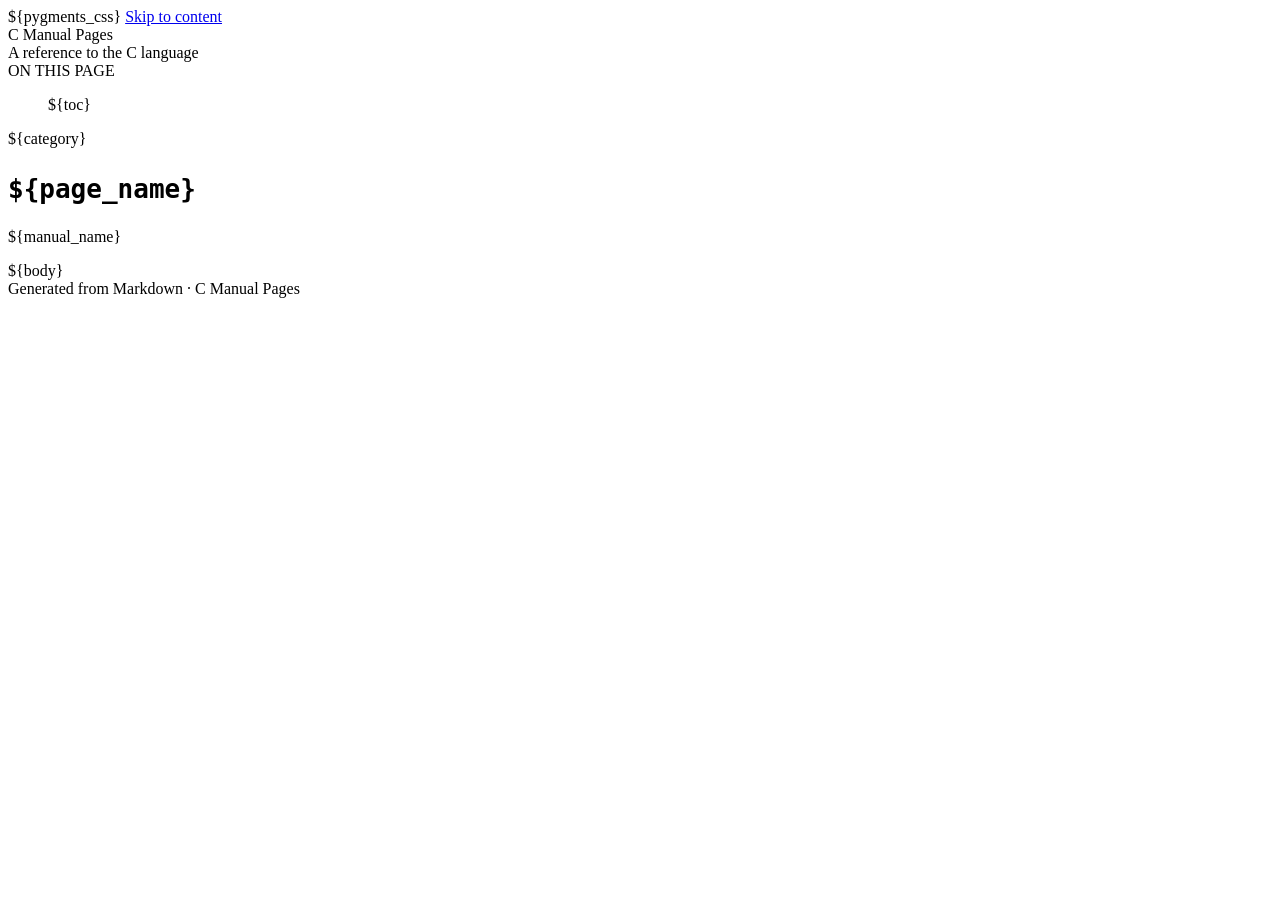
==== templates/page.html @ 8262307c "feat: add responsive HTML documentation layout" ====
<!DOCTYPE html>
<html lang="en">
<head>
<meta charset="utf-8">
<meta name="viewport" content="width=device-width, initial-scale=1">
<meta name="color-scheme" content="light dark">
<title>${title} — C Manual Pages</title>
${pygments_css}
<style>
${site_css}
</style>
</head>
<body>
<a class="skip-link" href="#main-content">Skip to content</a>
<header class="site-header">
    <div class="site-brand">C Manual Pages</div>
    <span class="site-subtitle">A reference to the C language</span>
</header>
<div class="site-layout">
    <aside class="site-sidebar" aria-label="On this page">
        <div class="sidebar-sticky">
            <div class="sidebar-heading">ON THIS PAGE</div>
            <nav aria-label="Table of contents">
                <ul class="toc-list">
                    ${toc}
                </ul>
            </nav>
        </div>
    </aside>
    <main id="main-content" class="site-content">
        <div class="page-eyebrow">${category}</div>
        <h1 class="page-title"><code>${page_name}</code></h1>
        <p class="page-subtitle">${manual_name}</p>
        <article class="manual-content">
            ${body}
        </article>
        <footer class="page-footer">Generated from Markdown · C Manual Pages</footer>
    </main>
</div>
</body>
</html>
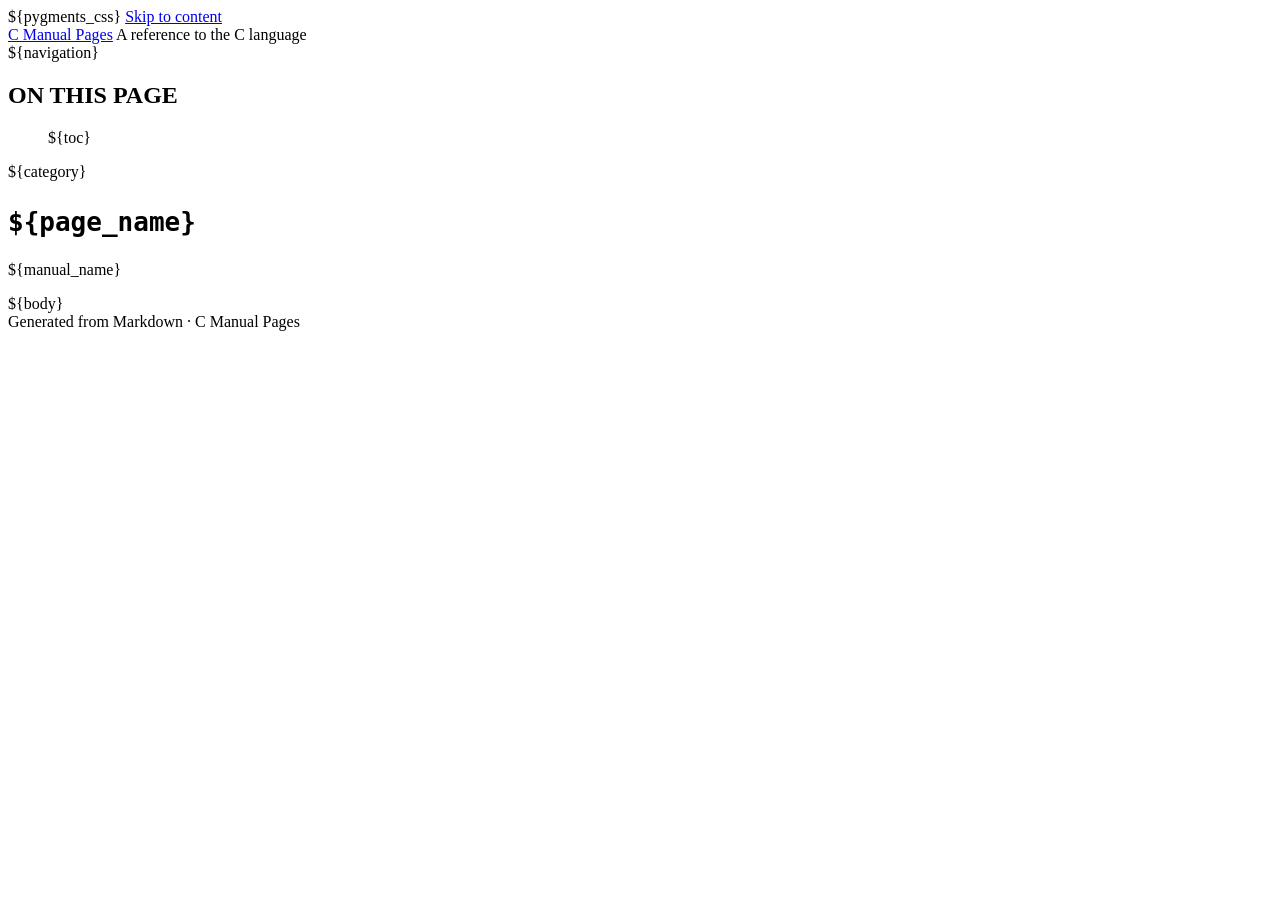
==== commit 95b58aa3: "feat(site): add generated navigation and accessible homepage" ====
--- a/templates/page.html
+++ b/templates/page.html
@@ -13,14 +13,15 @@
 <body>
 <a class="skip-link" href="#main-content">Skip to content</a>
 <header class="site-header">
-    <div class="site-brand">C Manual Pages</div>
+    <a class="site-brand" href="index.html">C Manual Pages</a>
     <span class="site-subtitle">A reference to the C language</span>
 </header>
 <div class="site-layout">
-    <aside class="site-sidebar" aria-label="On this page">
+    <aside class="site-sidebar" aria-label="Documentation navigation">
         <div class="sidebar-sticky">
-            <div class="sidebar-heading">ON THIS PAGE</div>
-            <nav aria-label="Table of contents">
+            ${navigation}
+            <nav class="page-toc" aria-label="On this page">
+                <h2 class="sidebar-heading">ON THIS PAGE</h2>
                 <ul class="toc-list">
                     ${toc}
                 </ul>
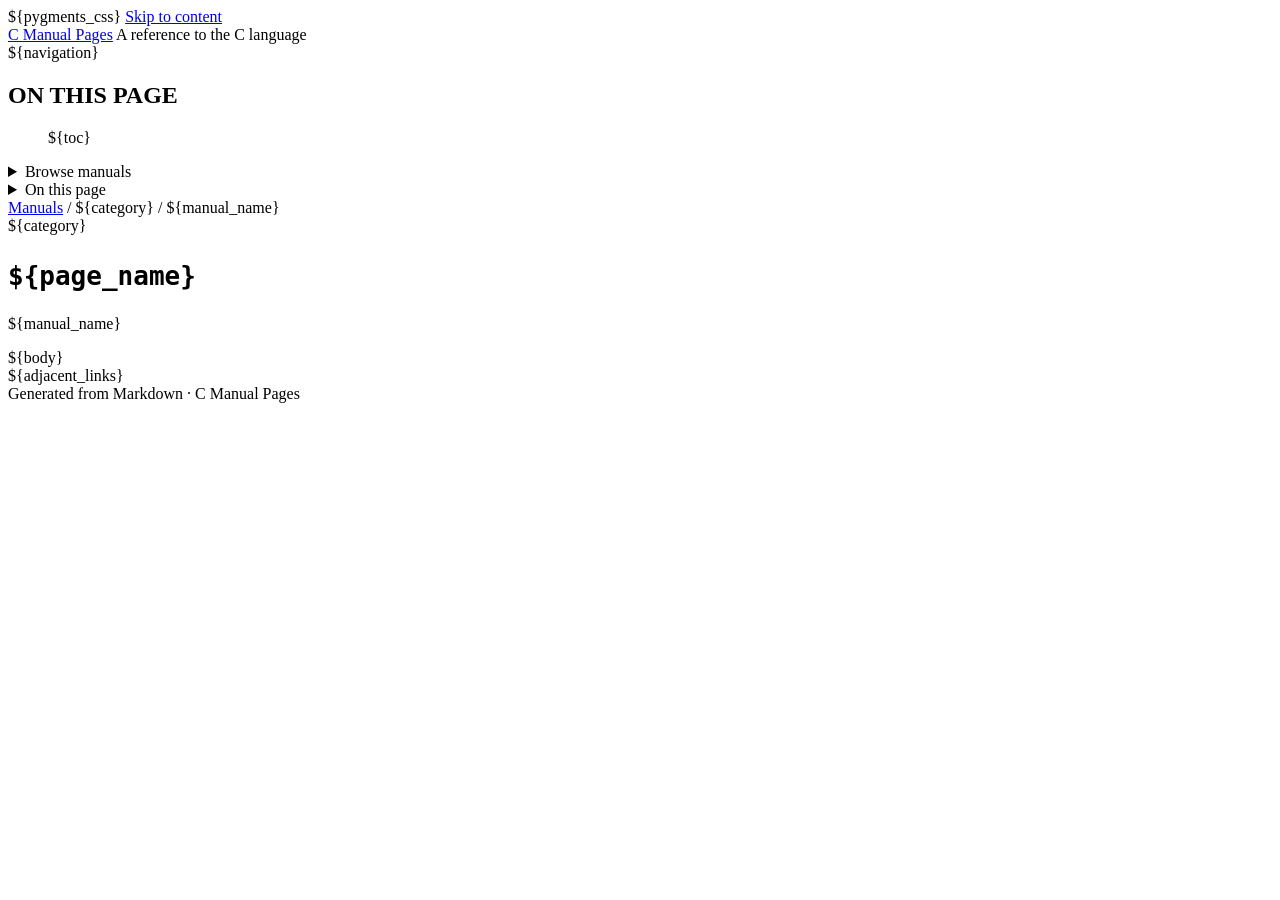
==== commit 4bd66d45: "feat: improve documentation navigation and UX" ====
--- a/templates/page.html
+++ b/templates/page.html
@@ -19,22 +19,42 @@
 <div class="site-layout">
     <aside class="site-sidebar" aria-label="Documentation navigation">
         <div class="sidebar-sticky">
-            ${navigation}
-            <nav class="page-toc" aria-label="On this page">
-                <h2 class="sidebar-heading">ON THIS PAGE</h2>
-                <ul class="toc-list">
-                    ${toc}
-                </ul>
-            </nav>
+            <div class="desktop-sidebar">
+                ${navigation}
+                <nav class="page-toc" aria-label="On this page">
+                    <h2 class="sidebar-heading">ON THIS PAGE</h2>
+                    <ul class="toc-list">${toc}</ul>
+                </nav>
+            </div>
+            <div class="mobile-sidebar">
+                <details class="mobile-disclosure">
+                    <summary>Browse manuals</summary>
+                    ${mobile_navigation}
+                </details>
+                <details class="mobile-disclosure">
+                    <summary>On this page</summary>
+                    <nav class="page-toc" aria-label="On this page (mobile)">
+                        <ul class="toc-list">${toc}</ul>
+                    </nav>
+                </details>
+            </div>
         </div>
     </aside>
     <main id="main-content" class="site-content">
+        <nav class="breadcrumbs" aria-label="Breadcrumbs">
+            <a href="index.html">Manuals</a>
+            <span aria-hidden="true">/</span>
+            <span>${category}</span>
+            <span aria-hidden="true">/</span>
+            <span aria-current="page">${manual_name}</span>
+        </nav>
         <div class="page-eyebrow">${category}</div>
         <h1 class="page-title"><code>${page_name}</code></h1>
         <p class="page-subtitle">${manual_name}</p>
         <article class="manual-content">
             ${body}
         </article>
+        ${adjacent_links}
         <footer class="page-footer">Generated from Markdown · C Manual Pages</footer>
     </main>
 </div>
